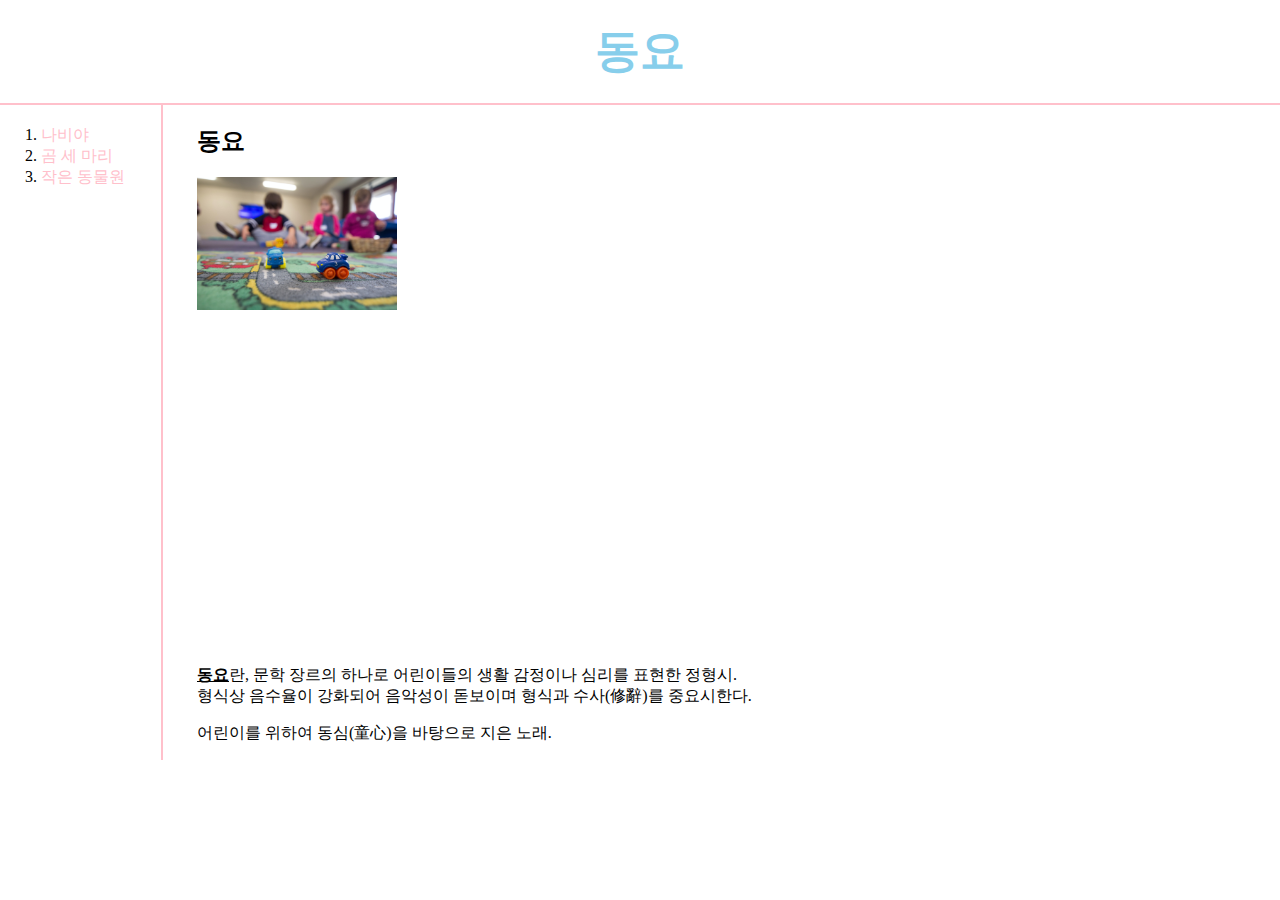
==== index.html @ bef8a3da "20210413_CSS" ====
﻿<!doctype html>
<html>
<head>
  <title>동요 - HTML</title>
  <meta cherset="UTF-8">
  <style>
  /* 제목 하단 선을 마진 없이 끝까지 그어지도록 하기 위함 */
  body {
    margin:0;
  }
  /* 모든 링크에 밑줄을 삭제 */
  a {
    text-decoration:none;
  }
  /* h1과 ol을 묶어서 link라는 이름의 클래스로 묶고 글자 색을 분홍으로 지정 */
  .link {
    color:pink;
  }
  /* h1에 head라는 이름의 ID를 부여한 뒤 글자 색상을 하늘색으로 지정, 폰트 크기를 키움 */
  #head {
    color:skyblue;
    font-size:45px;
  }
  /* h1 하단에 선이 그어지도록 하며 글자를 중앙에 정렬 */
  h1 {
    text-align:center;
    border-bottom:2px pink solid;
    padding-bottom:21.44px;
    margin-bottom:0;
  }
  /* 목록 우측에 선이 그어지도록 하며 width를 이용해 크기 조정 */
  ol {
    border-right:2px pink solid;
    width:100px;
    margin:0;
    padding: 20px;
  }
  /* 목록과 본문을 묶어 grid라는 이름의 ID를 부여, 그리드를 사용하여 정렬 */
  /* 목록의 크기는 150px로 고정, 본문의 크기는 1fr로 전체를 유동적으로 사용 */
  #grid {
    display:grid;
    grid-template-columns: 150px 1fr;
  }
  /* padding 값을 수정하여 목록의 여백 조정 */
  #grid ol {
    padding-left:41px;
  }
  /* padding 값을 수정하여 본문의 여백 조정 */
  #article {
    padding-left:47px;
  }
  @media(max-width:959px){
    #grid {
      display:block;
    }
    #grid ol {
      border-right:none;
      display: table;
      margin-left: auto;
      margin-right: auto;
    }
    #grid div {
      border-top:2px pink solid;
    }
  }
  </style>
</head>
<body>
  <h1><a href="index.html" class="link" id="head">동요</a></h1>
  <div id="grid">
    <ol>
      <li><a href="1.html" class="link">나비야</a></li>
      <li><a href="2.html" class="link">곰 세 마리</a></li>
      <li><a href="3.html" class="link">작은 동물원</a></li>
    </ol>
    <!--
    <h1><a href="index.html"><font color="skyblue">동요</font></a></h1>
    <ol>
      <li><a href="1.html"><font color="pink">나비야</font></a></li>
      <li><a href="2.html"><font color="pink">곰 세 마리</font></a></li>
      <li><a href="3.html"><font color="pink">작은 동물원</font></a></li>
    </ol>
    -->
    <div id="article">
      <h2>동요</h2>
      <a href="https://www.youtube.com/user/pinkfongko" target="_blank" title="동요 유튜브 채널"><img src="nursery.jpg" width="200"></a>
      <p>
        <iframe width="560" height="315" src="https://www.youtube.com/embed/N8pame4Y8BU" title="YouTube video player" frameborder="0" allow="accelerometer; autoplay; clipboard-write; encrypted-media; gyroscope; picture-in-picture" allowfullscreen></iframe>
      </p>
      <p>
        <strong><u>동요</u></strong>란, 문학 장르의 하나로 어린이들의 생활 감정이나 심리를 표현한 정형시.<br> 형식상 음수율이 강화되어 음악성이 돋보이며 형식과 수사(修辭)를 중요시한다.
      </p>
      <p>
        어린이를 위하여 동심(童心)을 바탕으로 지은 노래.
      </p>
    </div>
  </div>
</body>
</html>
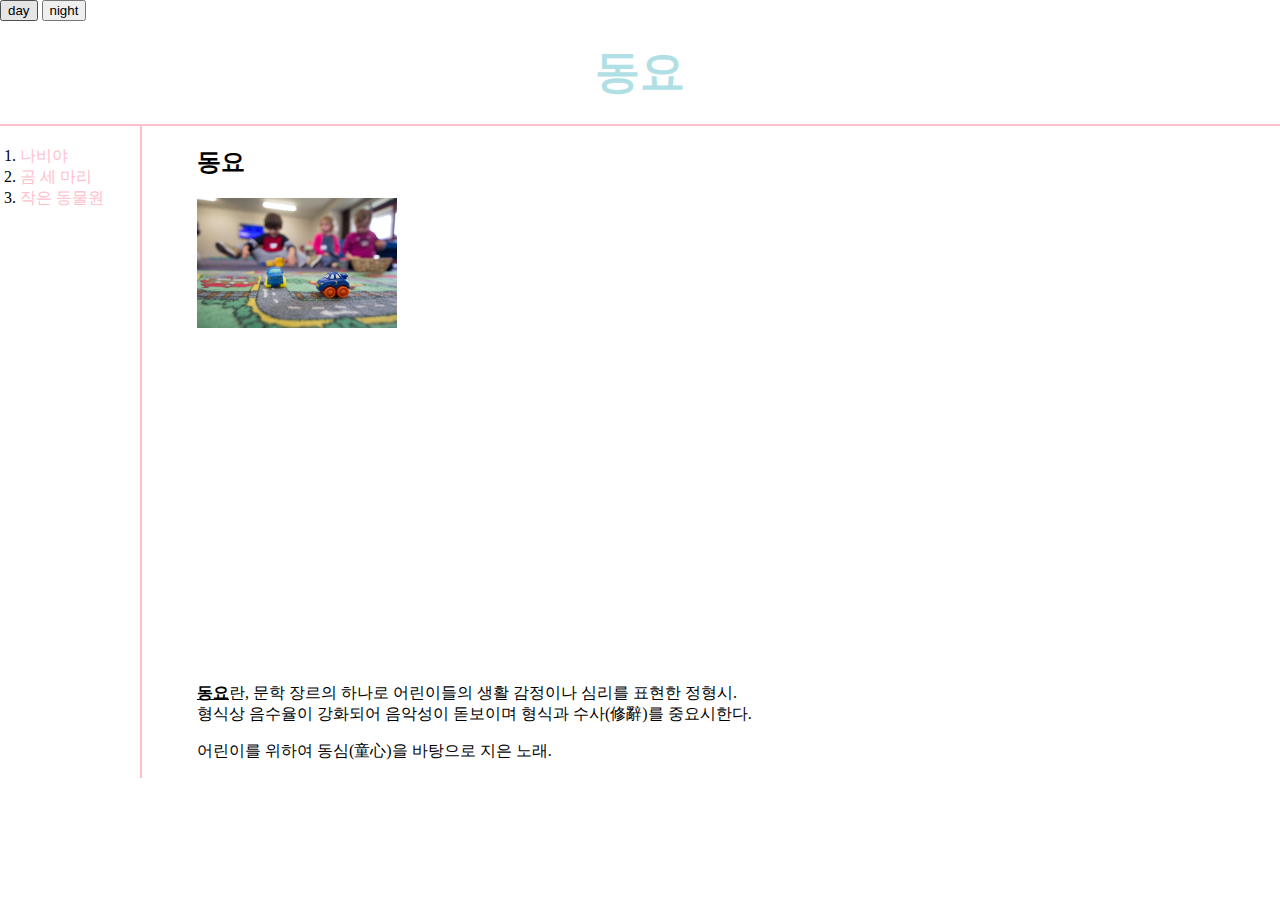
==== commit 85372d45: "20210418_CSS, JavaScript" ====
--- a/index.html
+++ b/index.html
@@ -3,70 +3,22 @@
 <head>
   <title>동요 - HTML</title>
   <meta cherset="UTF-8">
-  <style>
-  /* 제목 하단 선을 마진 없이 끝까지 그어지도록 하기 위함 */
-  body {
-    margin:0;
-  }
-  /* 모든 링크에 밑줄을 삭제 */
-  a {
-    text-decoration:none;
-  }
-  /* h1과 ol을 묶어서 link라는 이름의 클래스로 묶고 글자 색을 분홍으로 지정 */
-  .link {
-    color:pink;
-  }
-  /* h1에 head라는 이름의 ID를 부여한 뒤 글자 색상을 하늘색으로 지정, 폰트 크기를 키움 */
-  #head {
-    color:skyblue;
-    font-size:45px;
-  }
-  /* h1 하단에 선이 그어지도록 하며 글자를 중앙에 정렬 */
-  h1 {
-    text-align:center;
-    border-bottom:2px pink solid;
-    padding-bottom:21.44px;
-    margin-bottom:0;
-  }
-  /* 목록 우측에 선이 그어지도록 하며 width를 이용해 크기 조정 */
-  ol {
-    border-right:2px pink solid;
-    width:100px;
-    margin:0;
-    padding: 20px;
-  }
-  /* 목록과 본문을 묶어 grid라는 이름의 ID를 부여, 그리드를 사용하여 정렬 */
-  /* 목록의 크기는 150px로 고정, 본문의 크기는 1fr로 전체를 유동적으로 사용 */
-  #grid {
-    display:grid;
-    grid-template-columns: 150px 1fr;
-  }
-  /* padding 값을 수정하여 목록의 여백 조정 */
-  #grid ol {
-    padding-left:41px;
-  }
-  /* padding 값을 수정하여 본문의 여백 조정 */
-  #article {
-    padding-left:47px;
-  }
-  @media(max-width:959px){
-    #grid {
-      display:block;
-    }
-    #grid ol {
-      border-right:none;
-      display: table;
-      margin-left: auto;
-      margin-right: auto;
-    }
-    #grid div {
-      border-top:2px pink solid;
-    }
-  }
-  </style>
+  <link rel="stylesheet" href="style.css">
 </head>
 <body>
-  <h1><a href="index.html" class="link" id="head">동요</a></h1>
+  <div id="title">
+    <div id="button">
+      <input type="button" value="day" onclick="
+        document.querySelector('body').style.backgroundColor='white';
+        document.querySelector('body').style.color='black'  
+      ">
+      <input type="button" value="night" onclick="
+        document.querySelector('body').style.backgroundColor='black';
+        document.querySelector('body').style.color='white';
+      ">
+    </div>
+    <h1><a href="index.html" class="link" id="head">동요</a></h1>
+  </div>
   <div id="grid">
     <ol>
       <li><a href="1.html" class="link">나비야</a></li>
@@ -83,7 +35,7 @@
     -->
     <div id="article">
       <h2>동요</h2>
-      <a href="https://www.youtube.com/user/pinkfongko" target="_blank" title="동요 유튜브 채널"><img src="nursery.jpg" width="200"></a>
+      <a href="https://www.youtube.com/user/pinkfongko" target="_blank" title="동요 유튜브 채널"><img src="nursery.jpg" width="200" height="130"></a>
       <p>
         <iframe width="560" height="315" src="https://www.youtube.com/embed/N8pame4Y8BU" title="YouTube video player" frameborder="0" allow="accelerometer; autoplay; clipboard-write; encrypted-media; gyroscope; picture-in-picture" allowfullscreen></iframe>
       </p>
--- a/style.css
+++ b/style.css
@@ -0,0 +1,63 @@
+/* 제목 하단 선을 마진 없이 끝까지 그어지도록 하기 위함 */
+body {
+  margin:0;
+}
+/* 모든 링크에 밑줄을 삭제 */
+a {
+  text-decoration:none;
+}
+/* h1과 ol을 묶어서 link라는 이름의 클래스로 묶고 글자 색을 분홍으로 지정 */
+.link {
+  color:pink;
+}
+/* h1에 head라는 이름의 ID를 부여한 뒤 글자 색상을 하늘색으로 지정, 폰트 크기를 키움 */
+#head {
+  color:powderblue;
+  font-size:45px;
+}
+/* h1 글자를 중앙에 정렬 */
+h1 {
+  text-align:center;
+  padding-bottom:21.44px;
+  margin-bottom:0;
+}
+/* 버튼과 h1을 묶은 ID인 title의 하단에 선을 그음*/
+#title {
+  border-bottom:2px pink solid;
+}
+/* 목록 우측에 선이 그어지도록 하며 width를 이용해 크기 조정 */
+ol {
+  border-right:2px pink solid;
+  width:100px;
+  margin:0;
+  padding:20px;
+}
+/* 목록과 본문을 묶어 grid라는 이름의 ID를 부여, 그리드를 사용하여 정렬 */
+/* 목록의 크기는 150px로 고정, 본문의 크기는 1fr로 전체를 유동적으로 사용 */
+#grid {
+  display:grid;
+  grid-template-columns: 150px 1fr;
+}
+/* padding 값을 수정하여 본문의 여백 조정 */
+#article {
+  padding-left:47px;
+}
+/* 미디어 쿼리를 이용한 반응형 디자인 */
+@media(max-width:960px){
+  #grid {
+    /* 그리드였던 display를 block으로 바꿔 수직 정렬로 되돌려 놓음 */
+    display:block;
+  }
+  #grid ol {
+    /* 이전에 그어두었던 선을 지움 */
+    border-right:none;
+    /* 목록을 웹페이지의 크기에 상관없이 유동적으로 가운데 정렬 */
+    display: table;
+    margin-left: auto;
+    margin-right: auto;
+  }
+  #grid div {
+    /* 본문 위 목록과의 경계선을 그음 */
+    border-top:2px pink solid;
+  }
+}
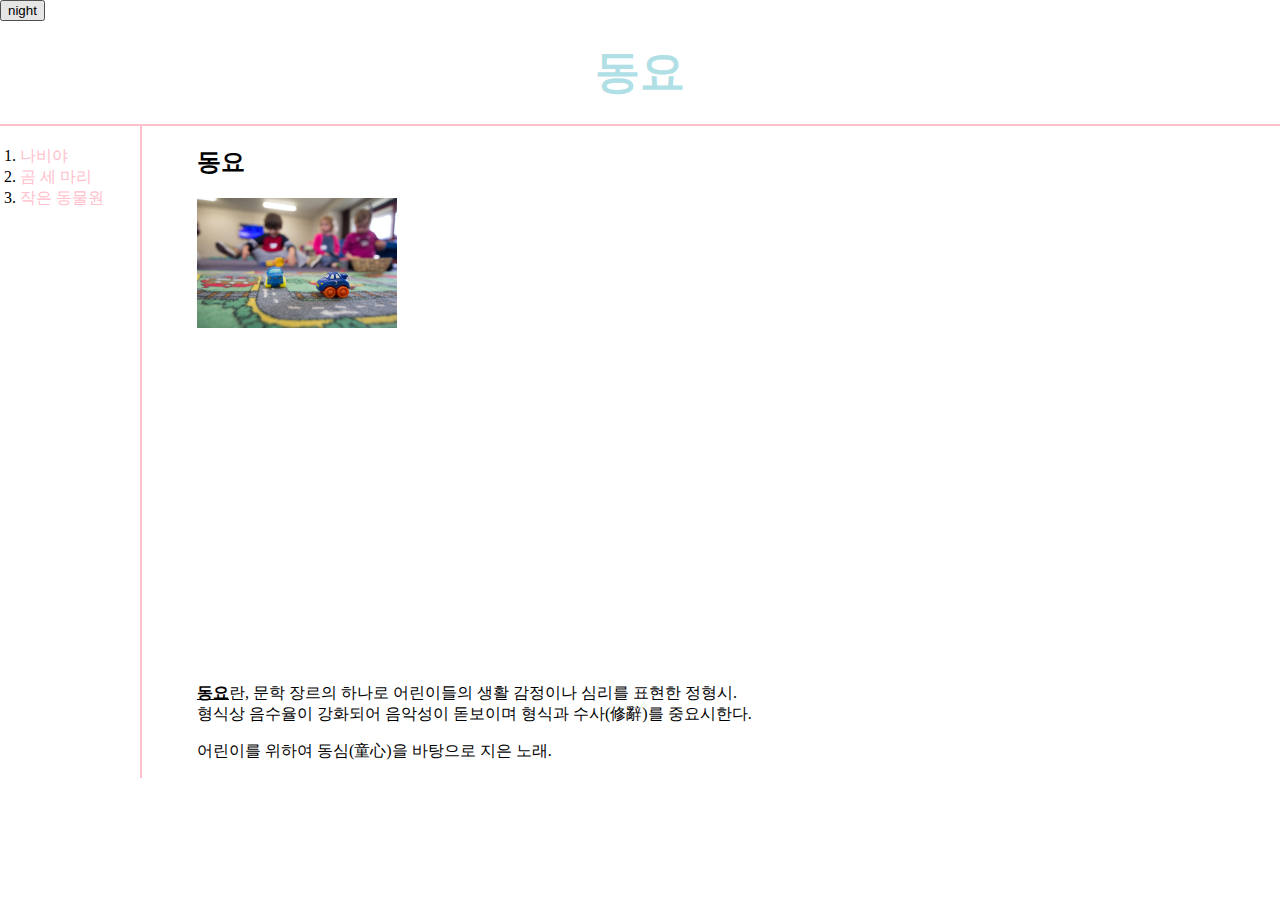
==== commit 084a45a7: "20210419_JavaScript" ====
--- a/index.html
+++ b/index.html
@@ -8,14 +8,28 @@
 <body>
   <div id="title">
     <div id="button">
+      <input id="toggle" type='button' value='night' onclick="
+        if(document.querySelector('#toggle').value === 'night') {
+          document.querySelector('body').style.backgroundColor='black';
+          document.querySelector('body').style.color='white';
+          document.querySelector('#toggle').value='day';
+        }
+        else {
+          document.querySelector('body').style.backgroundColor='white';
+          document.querySelector('body').style.color='black';
+          document.querySelector('#toggle').value='night';
+        }
+      ">
+      <!--
       <input type="button" value="day" onclick="
         document.querySelector('body').style.backgroundColor='white';
-        document.querySelector('body').style.color='black'  
+        document.querySelector('body').style.color='black';
       ">
       <input type="button" value="night" onclick="
         document.querySelector('body').style.backgroundColor='black';
         document.querySelector('body').style.color='white';
       ">
+      -->
     </div>
     <h1><a href="index.html" class="link" id="head">동요</a></h1>
   </div>
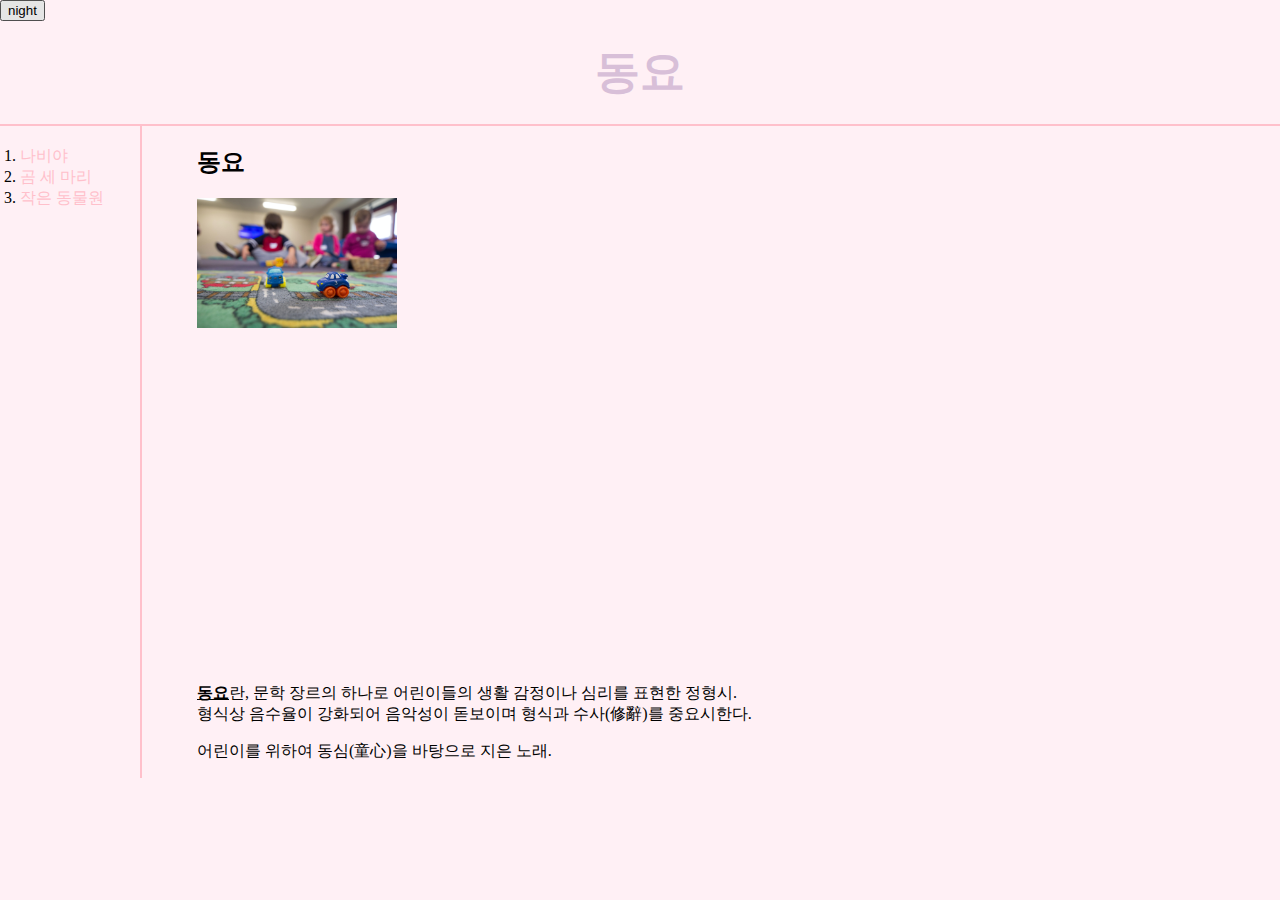
==== commit e9592bd6: "20210422_JavaScript" ====
--- a/index.html
+++ b/index.html
@@ -4,20 +4,96 @@
   <title>동요 - HTML</title>
   <meta cherset="UTF-8">
   <link rel="stylesheet" href="style.css">
+  <script>
+    /* 배경색을 지정(color는 매개변수) */
+    function BodySetBackgroundColor(color) {
+      var bodyTarget = document.querySelector('body')
+      bodyTarget.style.backgroundColor=color;
+    }
+    /* Body의 글자색을 지정(color는 매개변수) */
+    function BodySetColor(color) {
+      var bodyTarget = document.querySelector('body')
+      document.querySelector('body').style.color=color;
+    }
+    /* 버튼의 value를 변경(self와 mode는 매개변수) */
+    function ChangeButtonValue(self, mode) {
+      self.value=mode;
+    }
+    /*
+     * <a>태그를 전부 가져와 변수에 저장(배열 형태와 흡사한 값이 나옴)
+     * while문을 사용하여 반복
+     * 글자의 색상을 매개변수 color를 이용하여 바꿈
+     */
+    function ListSetAllColor(color) {
+      var i = 0;
+      var aTag = document.querySelectorAll('a')
+      while(i < aTag.length) {
+        aTag[i].style.color=color;
+        i++;
+      }
+    }
+    /*
+     * <a>태그를 전부 가져와 변수에 저장(배열 형태와 흡사한 값이 나옴)
+     * while문 안에 if문을 사용하여 제목과 목록의 색상의 차이를 줌
+     * 인덱스가 0일 때 글자의 색상을 매개변수 head로 바꿈
+     * 그 외의 인덱스에서는 글자의 색상을 매개변수 list로 바꿈
+     */
+     function ListSetColor(head, list) {
+       i = 0;
+       aTag = document.querySelectorAll('a')
+       while(i < aTag.length) {
+         if(i === 0) {
+           aTag[i].style.color=head;
+           i++;
+         }
+         else {
+           aTag[i].style.color=list;
+           i++;
+         }
+       }
+     }
+  </script>
 </head>
 <body>
   <div id="title">
     <div id="button">
-      <input id="toggle" type='button' value='night' onclick="
-        if(document.querySelector('#toggle').value === 'night') {
-          document.querySelector('body').style.backgroundColor='black';
-          document.querySelector('body').style.color='white';
-          document.querySelector('#toggle').value='day';
+      <input type='button' value='night' onclick="
+        var bodyTarget = document.querySelector('body')
+        if(this.value === 'night') {
+          /*
+           * 배경색을 검정으로 설정
+           * 글자색을 흰색으로 설정
+           * 버튼의 value를 day로 바꿈
+           * 목록의 글자색을 powderblue로 바꿈
+           */
+          BodySetBackgroundColor('black');
+          BodySetColor('white');
+          ChangeButtonValue(this, 'day')
+          ListSetAllColor('powderblue');
+        }
+        else if(this.value === 'day') {
+          /*
+           * 배경색을 흰색으로 설정
+           * 글자색을 검정으로 설정
+           * 버튼의 value를 default로 바꿈
+           * 목록의 글자색을 lightpink로 바꿈
+           */
+           BodySetBackgroundColor('white');
+           BodySetColor('black');
+           ChangeButtonValue(this, 'default');
+           ListSetAllColor('lightpink');
+
         }
         else {
-          document.querySelector('body').style.backgroundColor='white';
-          document.querySelector('body').style.color='black';
-          document.querySelector('#toggle').value='night';
+          /*
+           * 배경색을 lavenderBlush로 설정
+           * 글자색을 pink로 설정
+           * 버튼의 value를 night로 바꿈
+           */
+           BodySetBackgroundColor('lavenderBlush');
+           BodySetColor('pink');
+           ChangeButtonValue(this, 'night');
+           ListSetColor('thistle', 'pink');
         }
       ">
       <!--
--- a/style.css
+++ b/style.css
@@ -1,6 +1,8 @@
 /* 제목 하단 선을 마진 없이 끝까지 그어지도록 하기 위함 */
+/* 배경색을 LavenderBlush로 지정 */
 body {
   margin:0;
+  background-color:LavenderBlush;
 }
 /* 모든 링크에 밑줄을 삭제 */
 a {
@@ -8,11 +10,11 @@
 }
 /* h1과 ol을 묶어서 link라는 이름의 클래스로 묶고 글자 색을 분홍으로 지정 */
 .link {
-  color:pink;
+  color:Pink;
 }
-/* h1에 head라는 이름의 ID를 부여한 뒤 글자 색상을 하늘색으로 지정, 폰트 크기를 키움 */
+/* h1에 head라는 이름의 ID를 부여한 뒤 글자 색상을 Thistle로 지정, 폰트 크기를 키움 */
 #head {
-  color:powderblue;
+  color:Thistle;
   font-size:45px;
 }
 /* h1 글자를 중앙에 정렬 */
@@ -23,11 +25,11 @@
 }
 /* 버튼과 h1을 묶은 ID인 title의 하단에 선을 그음*/
 #title {
-  border-bottom:2px pink solid;
+  border-bottom:2px Pink solid;
 }
 /* 목록 우측에 선이 그어지도록 하며 width를 이용해 크기 조정 */
 ol {
-  border-right:2px pink solid;
+  border-right:2px Pink solid;
   width:100px;
   margin:0;
   padding:20px;
@@ -58,6 +60,6 @@
   }
   #grid div {
     /* 본문 위 목록과의 경계선을 그음 */
-    border-top:2px pink solid;
+    border-top:2px Pink solid;
   }
 }
